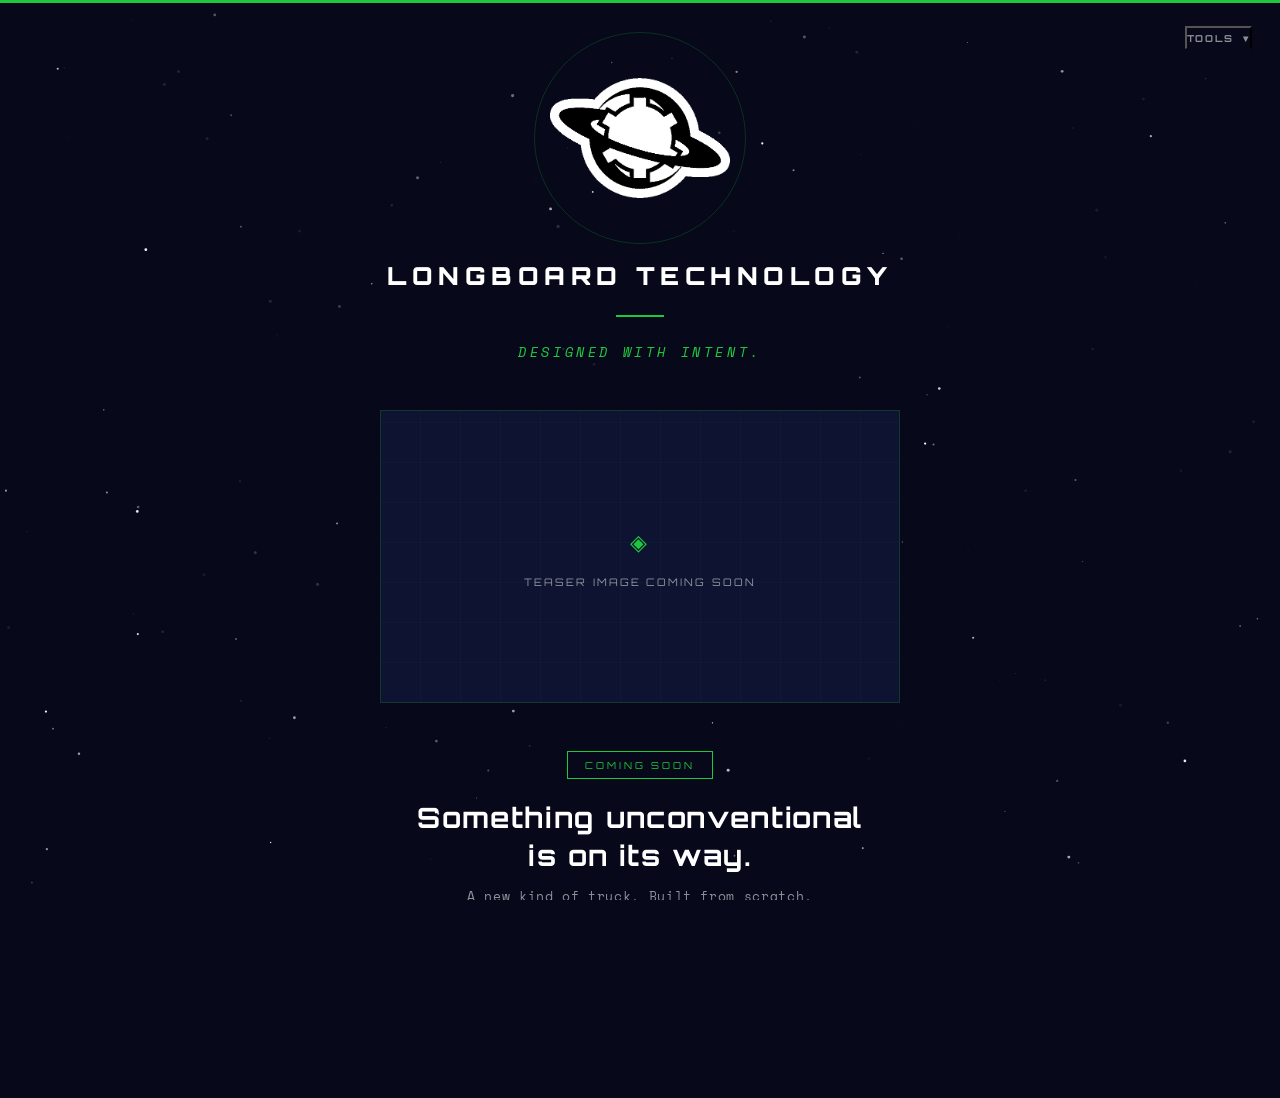
==== Netlify/index.html @ 215b7965 "Holding page palette + EO embed + Tools dropdown; tool wordmarks point to main site" ====
<!DOCTYPE html>
<html lang="en">
<head>
<meta charset="UTF-8">
<meta name="viewport" content="width=device-width, initial-scale=1.0">
<title>Longboard Technology — Coming Soon</title>
<link rel="preconnect" href="https://fonts.googleapis.com">
<link href="https://fonts.googleapis.com/css2?family=Orbitron:wght@700;900&family=Space+Mono:ital@0;1&display=swap" rel="stylesheet">
<style>
  *, *::before, *::after { box-sizing: border-box; margin: 0; padding: 0; }

  :root {
    --navy: #07091a;
    --navy-mid: #0d1330;
    --accent:        #1ec73d;
    --accent-bright: #46e262;
    --accent-dim:    rgba(30,199,61,0.12);
    --accent-glow:   rgba(30,199,61,0.35);
    --white: #ffffff;
    --muted: rgba(255,255,255,0.55);
    --border: rgba(30,199,61,0.2);
  }

  html, body {
    height: 100%;
    background: var(--navy);
    color: var(--white);
    font-family: 'Space Mono', monospace;
    overflow-x: hidden;
  }

  canvas#stars {
    position: fixed;
    inset: 0;
    z-index: 0;
    pointer-events: none;
  }

  .page {
    position: relative;
    z-index: 1;
    min-height: 100vh;
    display: flex;
    flex-direction: column;
    align-items: center;
    justify-content: center;
    padding: 3rem 1.5rem 4rem;
  }

  /* top rule */
  .top-rule {
    position: absolute;
    top: 0; left: 0; right: 0;
    height: 3px;
    background: var(--accent);
  }

  /* site nav — small top-right strip. Single entry for now ("Tools"); designed
     to grow with siblings (Store, About, Wiki) as the site evolves. */
  .site-nav {
    position: absolute;
    top: 1.5rem;
    right: 1.75rem;
    z-index: 5;
    display: flex;
    gap: 1.25rem;
    animation: fadeUp 1s 0.4s both;
  }
  .nav-link {
    font-family: 'Orbitron', sans-serif;
    font-size: 0.6rem;
    font-weight: 700;
    letter-spacing: 0.2em;
    text-transform: uppercase;
    color: var(--muted);
    text-decoration: none;
    border-bottom: 1px solid transparent;
    padding: 0.2rem 0;
    transition: color 0.2s, border-color 0.2s;
  }
  .nav-link:hover {
    color: var(--accent);
    border-color: var(--accent);
  }

  /* Nav dropdown — Tools toggle expands to show per-tool links */
  .nav-item { position: relative; }
  .nav-toggle {
    background: none;
    cursor: pointer;
    /* match .nav-link reset for buttons */
    margin: 0;
    line-height: inherit;
  }
  .nav-caret {
    display: inline-block;
    margin-left: 0.25rem;
    font-size: 0.65rem;
    transition: transform 0.2s;
  }
  .nav-item.open .nav-caret { transform: rotate(180deg); }
  .nav-dropdown {
    position: absolute;
    top: calc(100% + 0.6rem);
    right: 0;
    min-width: 200px;
    list-style: none;
    margin: 0;
    padding: 0.4rem 0;
    background: var(--navy-mid);
    border: 1px solid var(--border);
    opacity: 0;
    transform: translateY(-4px);
    pointer-events: none;
    transition: opacity 0.15s, transform 0.15s;
    z-index: 10;
  }
  .nav-item.open .nav-dropdown {
    opacity: 1;
    transform: translateY(0);
    pointer-events: auto;
  }
  .nav-dropdown a {
    display: block;
    padding: 0.6rem 1rem;
    font-family: 'Orbitron', sans-serif;
    font-size: 0.55rem;
    font-weight: 700;
    letter-spacing: 0.18em;
    text-transform: uppercase;
    color: var(--muted);
    text-decoration: none;
    white-space: nowrap;
    transition: color 0.15s, background 0.15s;
  }
  .nav-dropdown a:hover {
    color: var(--accent);
    background: rgba(30,199,61,0.06);
  }

  @media (max-width: 480px) {
    .site-nav { top: 1rem; right: 1rem; gap: 0.9rem; }
    .nav-link { font-size: 0.55rem; letter-spacing: 0.16em; }
    .nav-dropdown { min-width: 170px; }
    .nav-dropdown a { font-size: 0.5rem; padding: 0.5rem 0.85rem; }
  }

  /* logo */
  .logo-wrap {
    width: 180px;
    height: 180px;
    margin-bottom: 2rem;
    position: relative;
    animation: logoIn 1.1s cubic-bezier(0.22,1,0.36,1) both;
  }
  .logo-wrap img {
    width: 100%;
    height: 100%;
    object-fit: contain;
  }
  /* lime halo ring */
  .logo-wrap::after {
    content: '';
    position: absolute;
    inset: -16px;
    border-radius: 50%;
    border: 1px solid var(--border);
    animation: pulseRing 3.5s ease-in-out infinite;
  }

  @keyframes pulseRing {
    0%, 100% { opacity: 0.4; transform: scale(1); }
    50%       { opacity: 1;   transform: scale(1.04); }
  }

  /* wordmark */
  .wordmark {
    font-family: 'Orbitron', sans-serif;
    font-weight: 900;
    font-size: clamp(1.05rem, 3.5vw, 1.55rem);
    letter-spacing: 0.22em;
    text-transform: uppercase;
    color: var(--white);
    text-align: center;
    animation: fadeUp 1s 0.3s both;
  }

  /* divider */
  .divider {
    width: 48px;
    height: 2px;
    background: var(--accent);
    margin: 1.5rem auto;
    animation: fadeUp 1s 0.5s both;
  }

  /* tagline */
  .tagline {
    font-family: 'Space Mono', monospace;
    font-style: italic;
    font-size: clamp(0.75rem, 2vw, 0.9rem);
    letter-spacing: 0.18em;
    color: var(--accent);
    text-align: center;
    text-transform: uppercase;
    margin-bottom: 3rem;
    animation: fadeUp 1s 0.6s both;
  }

  /* teaser image */
  .teaser-frame {
    width: min(520px, 90vw);
    aspect-ratio: 16/9;
    border: 1px solid var(--border);
    background: var(--navy-mid);
    display: flex;
    align-items: center;
    justify-content: center;
    margin-bottom: 3rem;
    position: relative;
    overflow: hidden;
    animation: fadeUp 1s 0.7s both;
  }
  .teaser-frame::before {
    content: '';
    position: absolute;
    inset: 0;
    background:
      repeating-linear-gradient(0deg, transparent, transparent 39px, rgba(30,199,61,0.04) 39px, rgba(30,199,61,0.04) 40px),
      repeating-linear-gradient(90deg, transparent, transparent 39px, rgba(30,199,61,0.04) 39px, rgba(30,199,61,0.04) 40px);
  }
  .teaser-placeholder {
    font-family: 'Orbitron', sans-serif;
    font-size: 0.65rem;
    letter-spacing: 0.2em;
    color: var(--muted);
    text-transform: uppercase;
    position: relative;
    text-align: center;
    line-height: 2;
  }
  .teaser-placeholder span {
    display: block;
    color: var(--accent);
    font-size: 1.4rem;
    margin-bottom: 0.5rem;
  }

  /* coming soon badge */
  .badge {
    display: inline-block;
    font-family: 'Orbitron', sans-serif;
    font-size: 0.6rem;
    letter-spacing: 0.3em;
    text-transform: uppercase;
    color: var(--accent);
    border: 1px solid var(--accent);
    padding: 0.45rem 1.1rem;
    margin-bottom: 1.25rem;
    animation: fadeUp 1s 0.8s both;
  }

  /* headline */
  .headline {
    font-family: 'Orbitron', sans-serif;
    font-weight: 700;
    font-size: clamp(1.1rem, 4vw, 1.75rem);
    letter-spacing: 0.06em;
    text-align: center;
    line-height: 1.35;
    max-width: 560px;
    margin-bottom: 0.75rem;
    animation: fadeUp 1s 0.9s both;
  }

  .sub {
    font-size: 0.8rem;
    color: var(--muted);
    text-align: center;
    letter-spacing: 0.05em;
    max-width: 420px;
    line-height: 1.75;
    margin-bottom: 2.5rem;
    animation: fadeUp 1s 1s both;
  }

  /* email form */
  .form-wrap {
    display: flex;
    flex-direction: column;
    align-items: center;
    gap: 0.75rem;
    width: min(420px, 90vw);
    animation: fadeUp 1s 1.1s both;
    margin-bottom: 2rem;
  }
  .form-label {
    font-size: 0.65rem;
    letter-spacing: 0.2em;
    text-transform: uppercase;
    color: var(--muted);
    text-align: center;
  }
  /* youtube CTA */
  .yt-link {
    display: inline-flex;
    align-items: center;
    gap: 0.6rem;
    font-family: 'Orbitron', sans-serif;
    font-size: 0.6rem;
    letter-spacing: 0.2em;
    text-transform: uppercase;
    color: var(--muted);
    text-decoration: none;
    border-bottom: 1px solid transparent;
    transition: color 0.2s, border-color 0.2s;
    animation: fadeUp 1s 1.2s both;
  }
  .yt-link:hover { color: var(--accent); border-color: var(--accent); }
  .yt-icon {
    width: 20px; height: 14px;
    background: var(--muted);
    clip-path: polygon(0 0, 0 100%, 100% 50%);
    transition: background 0.2s;
  }
  .yt-link:hover .yt-icon { background: var(--accent); }

  /* bottom rule */
  .footer {
    position: absolute;
    bottom: 1.25rem;
    font-size: 0.6rem;
    letter-spacing: 0.18em;
    color: rgba(255,255,255,0.2);
    text-transform: uppercase;
    animation: fadeUp 1s 1.3s both;
  }

  @keyframes logoIn {
    from { opacity: 0; transform: scale(0.8) rotate(-8deg); }
    to   { opacity: 1; transform: scale(1) rotate(0deg); }
  }
  @keyframes fadeUp {
    from { opacity: 0; transform: translateY(16px); }
    to   { opacity: 1; transform: translateY(0); }
  }
</style>
</head>
<body>

<canvas id="stars"></canvas>

<nav class="site-nav">
  <div class="nav-item">
    <button class="nav-link nav-toggle" type="button" aria-haspopup="true" aria-expanded="false">Tools <span class="nav-caret">▾</span></button>
    <ul class="nav-dropdown" role="menu">
      <li role="none"><a role="menuitem" href="https://tools.longboardtechnology.com/pivot-cup/">Pivot Cup Generator</a></li>
      <li role="none"><a role="menuitem" href="https://tools.longboardtechnology.com/riser-pad/">Riser Pad Generator</a></li>
    </ul>
  </div>
</nav>

<div class="page">
  <div class="top-rule"></div>

  <div class="logo-wrap">
    <img src="[data-uri]" alt="Longboard Technology logo">
  </div>

  <div class="wordmark">Longboard Technology</div>
  <div class="divider"></div>
  <div class="tagline">Designed with intent.</div>

  <div class="teaser-frame">
    <div class="teaser-placeholder">
      <span>◈</span>
      Teaser image coming soon
    </div>
  </div>

  <div class="badge">Coming Soon</div>

  <h1 class="headline">Something unconventional<br>is on its way.</h1>
  <p class="sub">
    A new kind of truck. Built from scratch.<br>
    Sign up to be first in line.
  </p>

  <div class="form-wrap">
    <div class="form-label">Get notified at launch</div>
    <!-- EmailOctopus form. Theming (colors, fonts) is configured inside
         EmailOctopus's form designer; the script renders the form here. -->
    <script async src="https://eocampaign1.com/form/50324c86-466c-11f1-9510-cf2f3be645a0.js" data-form="50324c86-466c-11f1-9510-cf2f3be645a0"></script>
  </div>

  <a class="yt-link" href="https://www.youtube.com/c/longboardtechnology" target="_blank" rel="noopener">
    <span class="yt-icon"></span>
    Watch on YouTube
  </a>

  <div class="footer">&copy; 2025 Longboard Technology</div>
</div>

<script>
  // Starfield
  (function() {
    const c = document.getElementById('stars');
    const ctx = c.getContext('2d');
    let W, H, stars = [];

    function resize() {
      W = c.width = window.innerWidth;
      H = c.height = window.innerHeight;
    }

    function initStars() {
      stars = [];
      const count = Math.floor((W * H) / 6000);
      for (let i = 0; i < count; i++) {
        stars.push({
          x: Math.random() * W,
          y: Math.random() * H,
          r: Math.random() * 1.4 + 0.2,
          a: Math.random(),
          speed: Math.random() * 0.004 + 0.001,
          phase: Math.random() * Math.PI * 2
        });
      }
    }

    function draw(t) {
      ctx.clearRect(0, 0, W, H);
      for (const s of stars) {
        const alpha = s.a * (0.5 + 0.5 * Math.sin(t * s.speed + s.phase));
        ctx.beginPath();
        ctx.arc(s.x, s.y, s.r, 0, Math.PI * 2);
        ctx.fillStyle = `rgba(255,255,255,${alpha})`;
        ctx.fill();
      }
      requestAnimationFrame(draw);
    }

    resize();
    initStars();
    window.addEventListener('resize', () => { resize(); initStars(); });
    requestAnimationFrame(draw);
  })();

  // Tools nav dropdown — click toggles open, outside-click + Esc close
  (function() {
    const item = document.querySelector('.nav-item');
    const toggle = document.querySelector('.nav-toggle');
    if (!item || !toggle) return;
    toggle.addEventListener('click', (e) => {
      e.stopPropagation();
      const isOpen = item.classList.toggle('open');
      toggle.setAttribute('aria-expanded', isOpen ? 'true' : 'false');
    });
    document.addEventListener('click', (e) => {
      if (!item.contains(e.target) && item.classList.contains('open')) {
        item.classList.remove('open');
        toggle.setAttribute('aria-expanded', 'false');
      }
    });
    document.addEventListener('keydown', (e) => {
      if (e.key === 'Escape' && item.classList.contains('open')) {
        item.classList.remove('open');
        toggle.setAttribute('aria-expanded', 'false');
        toggle.focus();
      }
    });
  })();
</script>
</body>
</html>
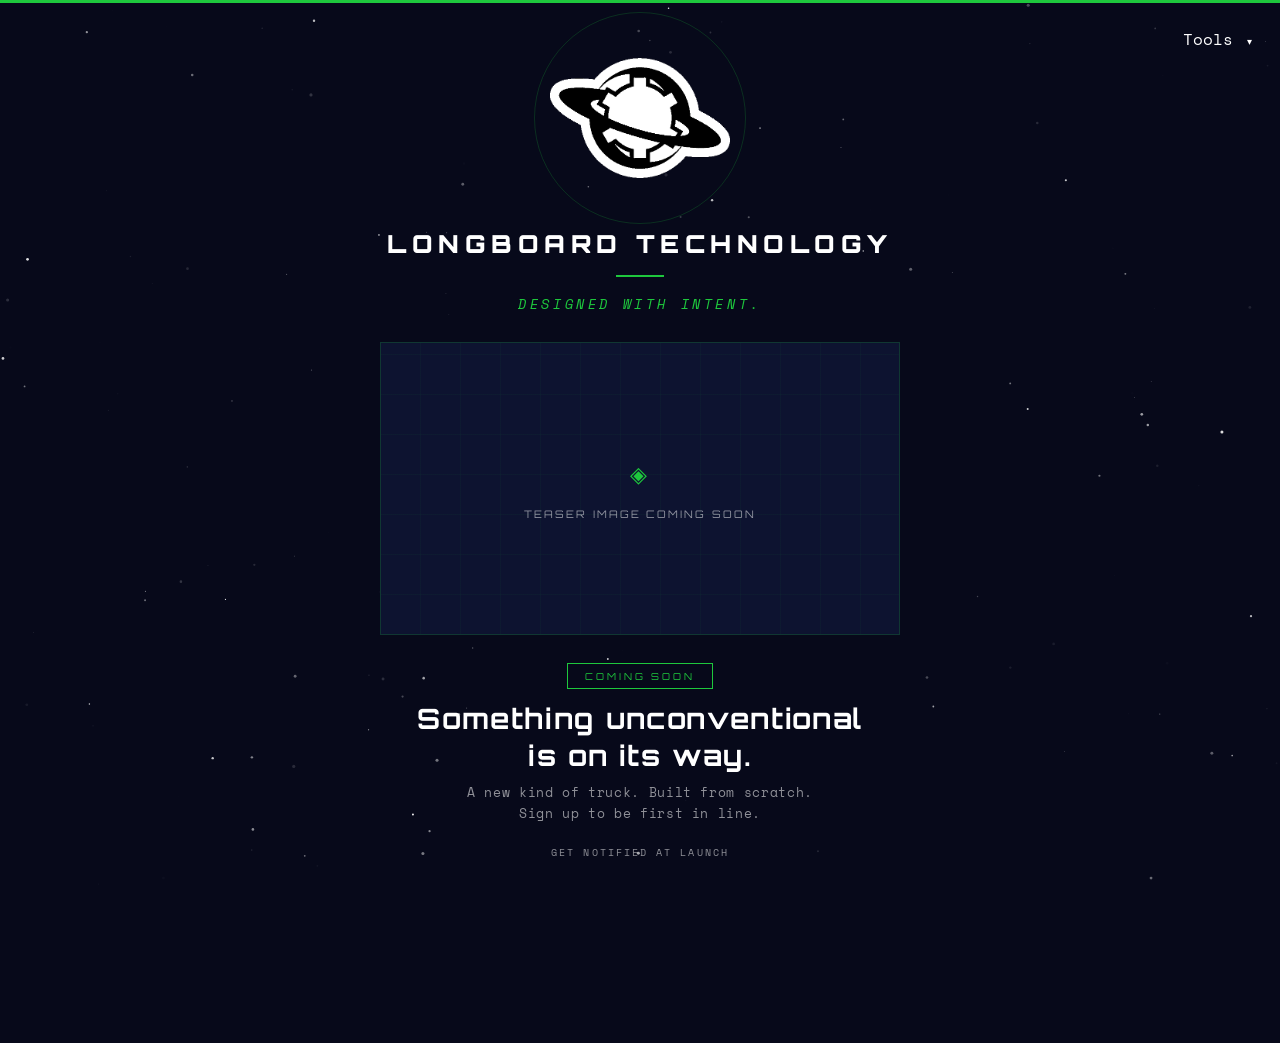
==== commit d684f754: "Visual cleanup: text-only dropdown, compressed holding page, EO form space reserved, tools wordmark " ====
--- a/Netlify/index.html
+++ b/Netlify/index.html
@@ -44,7 +44,7 @@
     flex-direction: column;
     align-items: center;
     justify-content: center;
-    padding: 3rem 1.5rem 4rem;
+    padding: 1.75rem 1.5rem 3rem;
   }
 
   /* top rule */
@@ -83,14 +83,29 @@
     border-color: var(--accent);
   }
 
-  /* Nav dropdown — Tools toggle expands to show per-tool links */
+  /* Nav dropdown — Tools toggle expands to show per-tool links.
+     Visually: pure text, no pane / no border / no background. The toggle
+     reads identically to a .nav-link; the open dropdown is a right-aligned
+     stack of muted-grey text lines that color-shift to accent on hover. */
   .nav-item { position: relative; }
   .nav-toggle {
+    /* Reset all user-agent button styling so the button reads as text. */
     background: none;
+    border: none;
+    outline: none;
+    font: inherit;
+    color: inherit;
+    letter-spacing: inherit;
+    text-transform: inherit;
+    margin: 0;
+    padding: 0.2rem 0;
+    line-height: inherit;
     cursor: pointer;
-    /* match .nav-link reset for buttons */
-    margin: 0;
-    line-height: inherit;
+  }
+  .nav-toggle:focus-visible {
+    /* Subtle keyboard-only focus ring, well away from the text */
+    outline: 1px dotted var(--muted);
+    outline-offset: 6px;
   }
   .nav-caret {
     display: inline-block;
@@ -101,14 +116,13 @@
   .nav-item.open .nav-caret { transform: rotate(180deg); }
   .nav-dropdown {
     position: absolute;
-    top: calc(100% + 0.6rem);
+    top: calc(100% + 0.5rem);
     right: 0;
-    min-width: 200px;
     list-style: none;
     margin: 0;
-    padding: 0.4rem 0;
-    background: var(--navy-mid);
-    border: 1px solid var(--border);
+    padding: 0;
+    background: none;
+    border: none;
     opacity: 0;
     transform: translateY(-4px);
     pointer-events: none;
@@ -122,7 +136,7 @@
   }
   .nav-dropdown a {
     display: block;
-    padding: 0.6rem 1rem;
+    padding: 0.45rem 0;
     font-family: 'Orbitron', sans-serif;
     font-size: 0.55rem;
     font-weight: 700;
@@ -130,26 +144,23 @@
     text-transform: uppercase;
     color: var(--muted);
     text-decoration: none;
+    text-align: right;
     white-space: nowrap;
-    transition: color 0.15s, background 0.15s;
-  }
-  .nav-dropdown a:hover {
-    color: var(--accent);
-    background: rgba(30,199,61,0.06);
-  }
+    transition: color 0.15s;
+  }
+  .nav-dropdown a:hover { color: var(--accent); }
 
   @media (max-width: 480px) {
     .site-nav { top: 1rem; right: 1rem; gap: 0.9rem; }
     .nav-link { font-size: 0.55rem; letter-spacing: 0.16em; }
-    .nav-dropdown { min-width: 170px; }
-    .nav-dropdown a { font-size: 0.5rem; padding: 0.5rem 0.85rem; }
+    .nav-dropdown a { font-size: 0.5rem; padding: 0.4rem 0; }
   }
 
   /* logo */
   .logo-wrap {
     width: 180px;
     height: 180px;
-    margin-bottom: 2rem;
+    margin-bottom: 1.25rem;
     position: relative;
     animation: logoIn 1.1s cubic-bezier(0.22,1,0.36,1) both;
   }
@@ -190,7 +201,7 @@
     width: 48px;
     height: 2px;
     background: var(--accent);
-    margin: 1.5rem auto;
+    margin: 1rem auto;
     animation: fadeUp 1s 0.5s both;
   }
 
@@ -203,7 +214,7 @@
     color: var(--accent);
     text-align: center;
     text-transform: uppercase;
-    margin-bottom: 3rem;
+    margin-bottom: 1.75rem;
     animation: fadeUp 1s 0.6s both;
   }
 
@@ -216,7 +227,7 @@
     display: flex;
     align-items: center;
     justify-content: center;
-    margin-bottom: 3rem;
+    margin-bottom: 1.75rem;
     position: relative;
     overflow: hidden;
     animation: fadeUp 1s 0.7s both;
@@ -255,8 +266,8 @@
     text-transform: uppercase;
     color: var(--accent);
     border: 1px solid var(--accent);
-    padding: 0.45rem 1.1rem;
-    margin-bottom: 1.25rem;
+    padding: 0.4rem 1.1rem;
+    margin-bottom: 0.75rem;
     animation: fadeUp 1s 0.8s both;
   }
 
@@ -267,9 +278,9 @@
     font-size: clamp(1.1rem, 4vw, 1.75rem);
     letter-spacing: 0.06em;
     text-align: center;
-    line-height: 1.35;
+    line-height: 1.3;
     max-width: 560px;
-    margin-bottom: 0.75rem;
+    margin-bottom: 0.5rem;
     animation: fadeUp 1s 0.9s both;
   }
 
@@ -279,8 +290,8 @@
     text-align: center;
     letter-spacing: 0.05em;
     max-width: 420px;
-    line-height: 1.75;
-    margin-bottom: 2.5rem;
+    line-height: 1.65;
+    margin-bottom: 1.25rem;
     animation: fadeUp 1s 1s both;
   }
 
@@ -289,10 +300,14 @@
     display: flex;
     flex-direction: column;
     align-items: center;
-    gap: 0.75rem;
+    gap: 0.5rem;
     width: min(420px, 90vw);
+    /* Reserve space for the EmailOctopus form so its async render doesn't
+       resize the page mid-animation. Tuned to roughly match the form's
+       actual rendered height — adjust if the form renders taller/shorter. */
+    min-height: 120px;
     animation: fadeUp 1s 1.1s both;
-    margin-bottom: 2rem;
+    margin-bottom: 1rem;
   }
   .form-label {
     font-size: 0.65rem;
@@ -341,7 +356,7 @@
     to   { opacity: 1; transform: scale(1) rotate(0deg); }
   }
   @keyframes fadeUp {
-    from { opacity: 0; transform: translateY(16px); }
+    from { opacity: 0; transform: translateY(8px); }
     to   { opacity: 1; transform: translateY(0); }
   }
 </style>
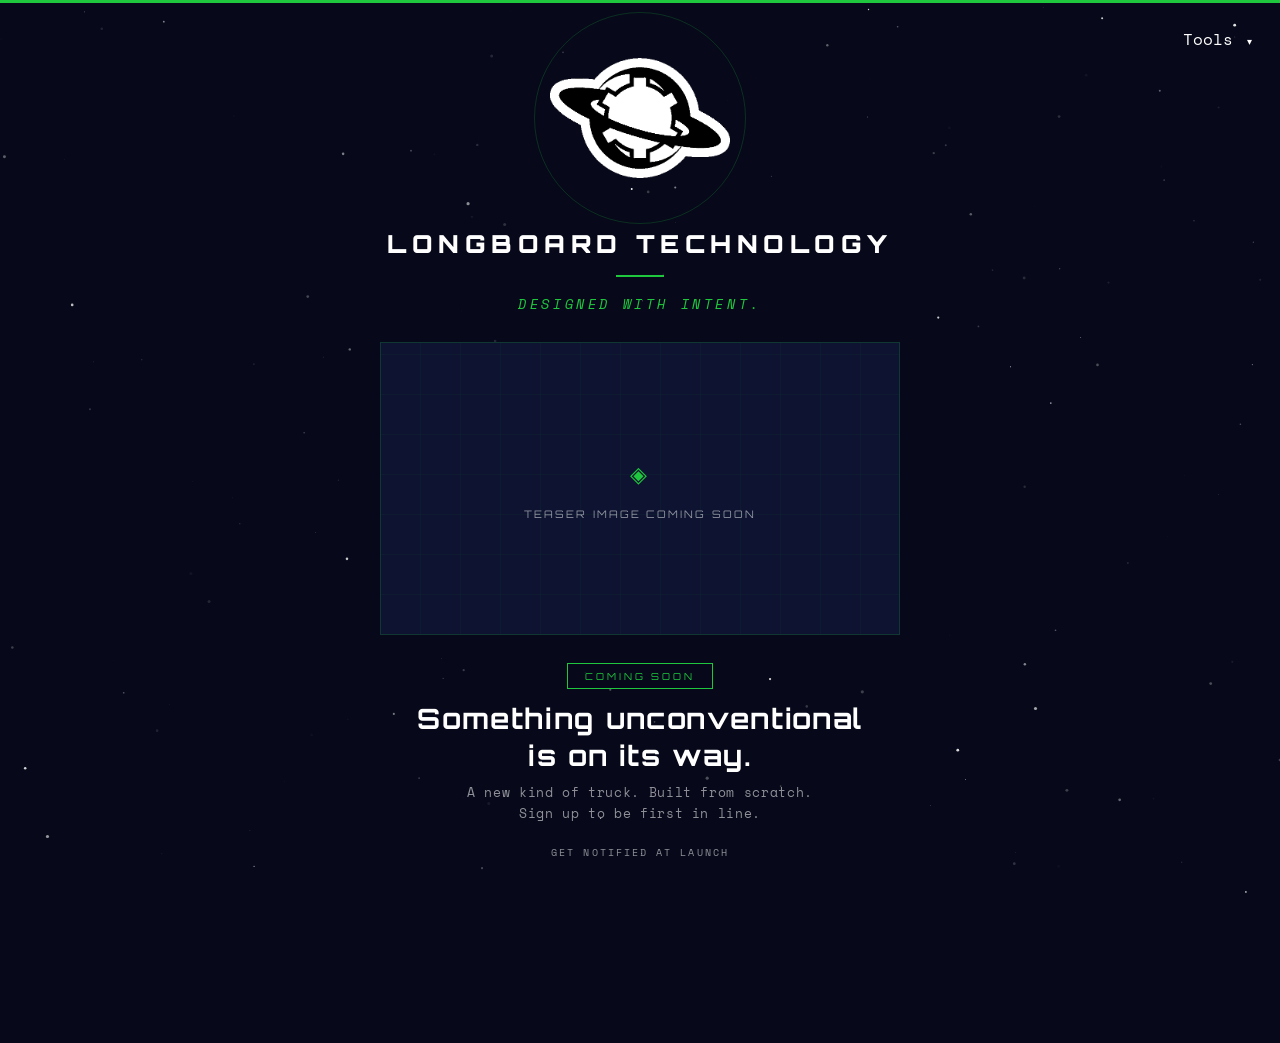
==== commit 9889967f: "Page-naming convention canonicalized (Landing / Tools / Pivot Cup Generator / Riser Pad Generator); " ====
--- a/Netlify/index.html
+++ b/Netlify/index.html
@@ -360,6 +360,19 @@
     to   { opacity: 1; transform: translateY(0); }
   }
 </style>
+
+<!-- Warmup ping for the Tools backend.
+     Render's free tier spins down after 15 min idle. Most visitors arrive on
+     this page before navigating to a tool, so firing a fire-and-forget request
+     to /api/health here gives Render a head start on its ~30s cold wake-up
+     while the user is reading. By the time they click into Pivot Cup or Riser
+     Pad, the backend is mostly (often fully) awake. `mode: 'no-cors'` because
+     we don't read the response — only care that the request lands. The catch
+     swallows offline errors / blocked connections so it can't break the page. -->
+<script>
+  fetch('https://lt-tools.onrender.com/api/health', { mode: 'no-cors' })
+    .catch(() => {});
+</script>
 </head>
 <body>
 
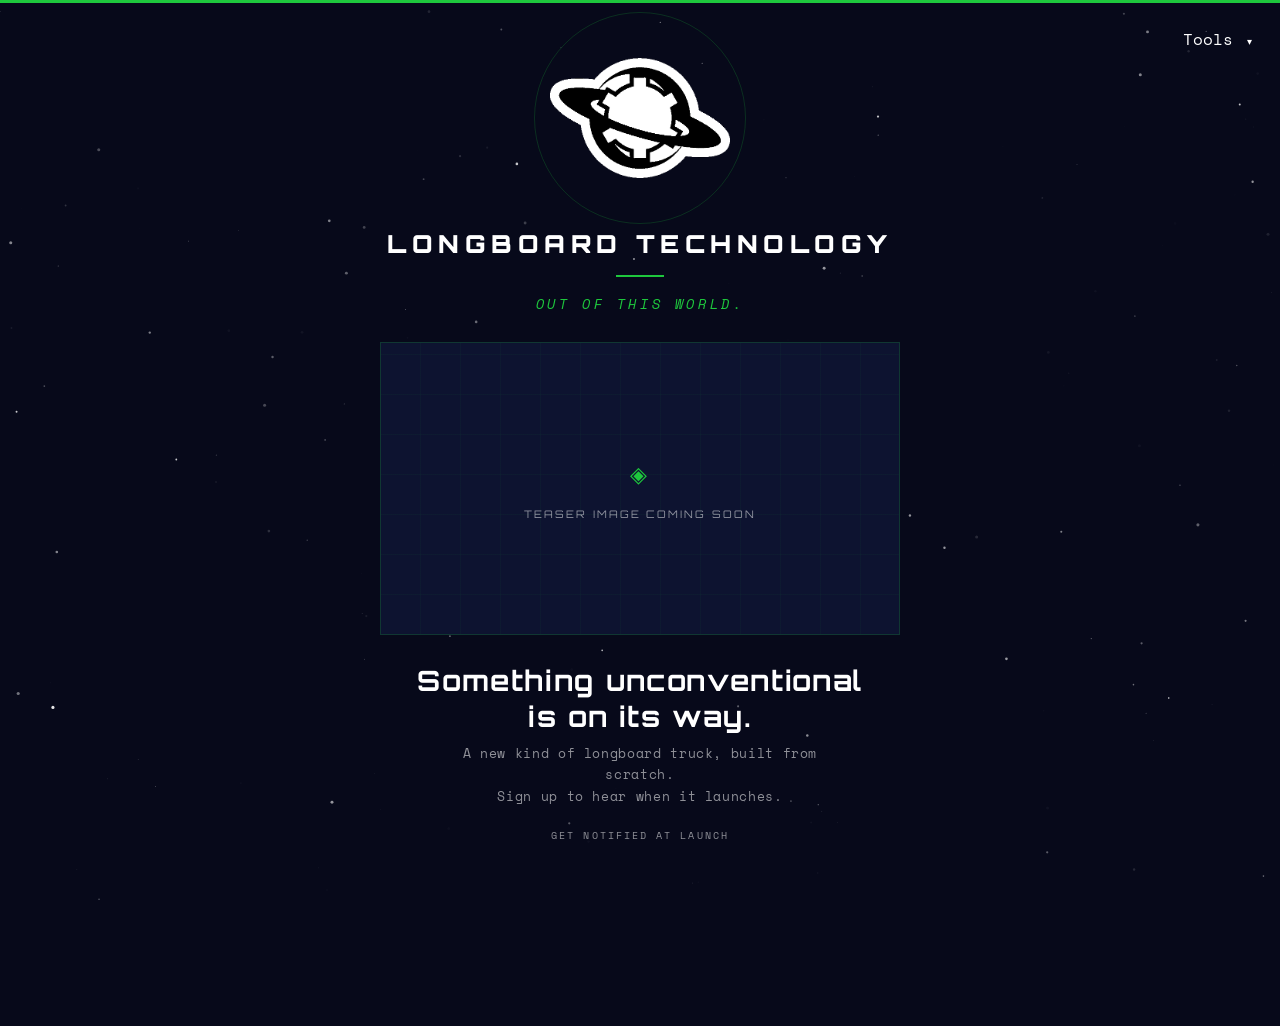
==== commit f3f4120c: "Copy refresh on Landing + Tools pages: Landing tagline 'Designed with intent.' -> 'Out of this world" ====
--- a/Netlify/index.html
+++ b/Netlify/index.html
@@ -397,7 +397,7 @@
 
   <div class="wordmark">Longboard Technology</div>
   <div class="divider"></div>
-  <div class="tagline">Designed with intent.</div>
+  <div class="tagline">Out of this world.</div>
 
   <div class="teaser-frame">
     <div class="teaser-placeholder">
@@ -406,12 +406,10 @@
     </div>
   </div>
 
-  <div class="badge">Coming Soon</div>
-
   <h1 class="headline">Something unconventional<br>is on its way.</h1>
   <p class="sub">
-    A new kind of truck. Built from scratch.<br>
-    Sign up to be first in line.
+    A new kind of longboard truck, built from scratch.<br>
+    Sign up to hear when it launches.
   </p>
 
   <div class="form-wrap">
